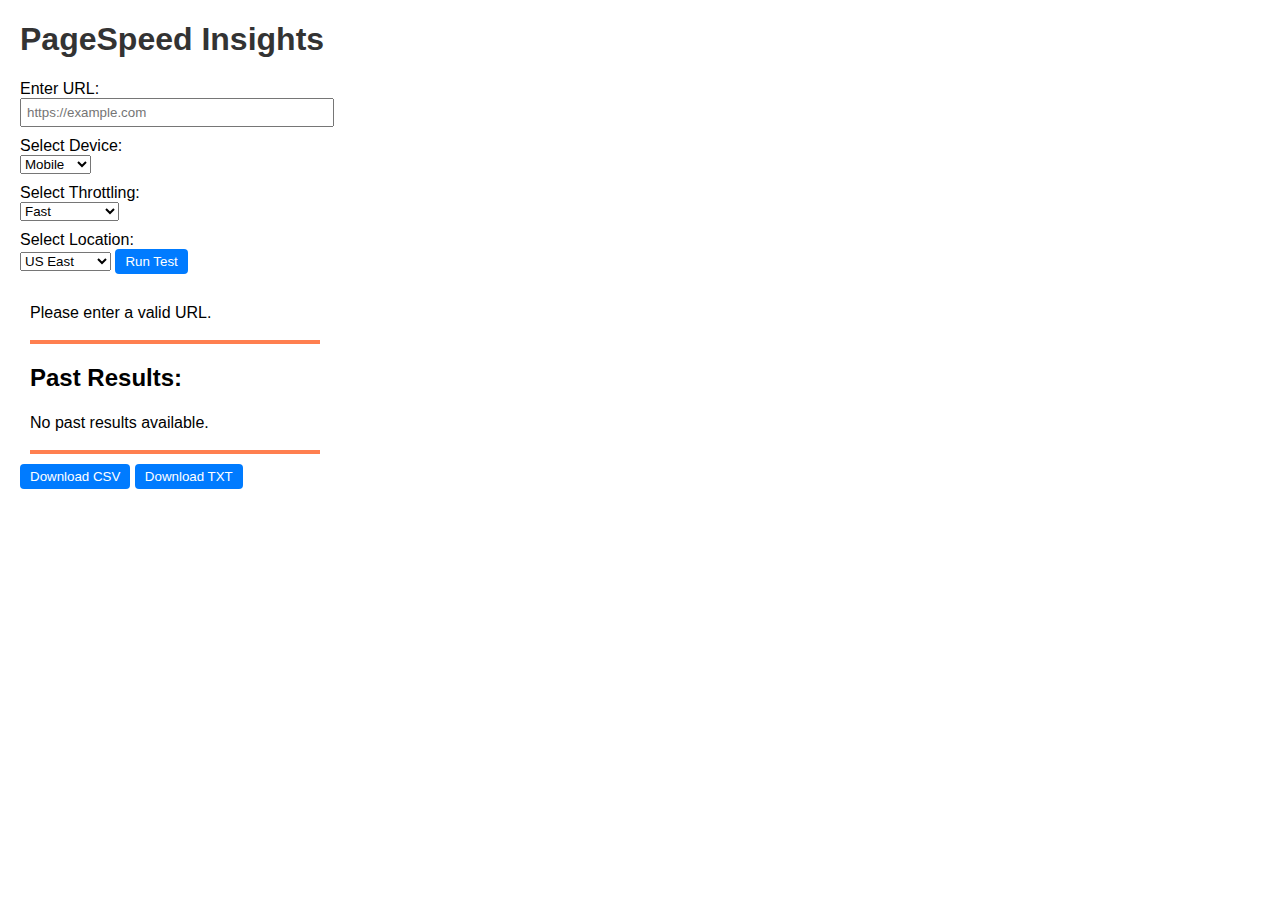
==== index.html @ 037d902e "refactored html markup" ====
<!DOCTYPE html>
<html lang="en">
  <head>
    <meta charset="UTF-8" />
    <meta name="viewport" content="width=device-width, initial-scale=1.0" />
    <link rel="stylesheet" href="style.css">
    <title>PageSpeed Insights</title>

    <style>

    </style>
  </head>
  <body>
    <h1>PageSpeed Insights</h1>

    <label for="urlInput">Enter URL:</label>
    <input type="text" id="urlInput" placeholder="https://example.com" />
    <br />

    <label for="deviceSelect">Select Device:</label>
    <select id="deviceSelect">
      <option value="mobile">Mobile</option>
      <option value="desktop">Desktop</option>
    </select>

    <label for="throttleSelect">Select Throttling:</label>
    <select id="throttleSelect">
      <option value="fast">Fast</option>
      <option value="medium">Medium</option>
      <option value="slow">Slow</option>
      <option value="no-throttle">No Throttling</option>
    </select>

    <label for="locationSelect">Select Location:</label>
    <select id="locationSelect">
      <option value="us-east">US East</option>
      <option value="us-west">US West</option>
      <option value="eu-central">EU Central</option>
      <option value="asia-pacific">Asia Pacific</option>
      <option value="london">London</option>
      <option value="ireland">Ireland</option>
      <option value="amsterdam">Amsterdam</option>
      <option value="germany">Germany</option>
    </select>

    <button onclick="runPageSpeedTest()">Run Test</button>

    <div class="loading"></div>

    <div id="results">
      <!-- Results will be displayed here -->
    </div>

    <h2>Past Results:</h2>
    <div id="pastResults">
      <!-- Past results will be displayed here -->
    </div>

    <button onclick="downloadCSV()">Download CSV</button>
    <button onclick="downloadTXT()">Download TXT</button>

    <script src="./script.js">  </script>
  </body>
</html>
---- style.css ----
body {
    font-family: Arial, sans-serif;
    margin: 20px;
  }

  h1,
  h2 {
    font-family: Arial, Helvetica, sans-serif !important;
  }

  h1 {
    color: #333;
  }

  label {
    display: block;
    margin-top: 10px;
  }

  input {
    width: 300px;
    padding: 5px;
  }

  button {
    padding: 5px 10px;
    background-color: #007bff;
    color: #fff;
    cursor: pointer;
    border: none;
    border-radius: 4px;
  }

  #results {
    margin-top: 20px;
    /* border: 1px solid red; */
    display: flex;
    flex-wrap: wrap;
    justify-content: space-between; /* Adjust as needed */
  }

  @media screen and (max-width: 1024px) {
    #results {
      display: unset;
    }
  }

  p:first-of-type {
    border-bottom: 4px solid coral;
    width: calc(25% - 20px); /* 4 columns, adjust as needed */
    margin: 10px;
    min-height: 40px;
    box-sizing: border-box;
  }

  h2 {
    /* border: 2px solid lightcoral; */
    width: calc(100% - 20px);
    min-height: 40px;
    margin: 10px;
    box-sizing: border-box;
  }

  p {
    /* border: 2px solid grey; */
    width: calc(25% - 20px); /* 4 columns, adjust as needed */
    margin: 10px;
    min-height: 50px;
    box-sizing: border-box;
    border-bottom: 4px solid purple;
  }

  /* Add more styles as needed for the results section */

  .result {
    border: 1px solid lightslategray;
    margin: 10px;
    padding: 10px;
    /* min-height: 50px; */
    width: calc(25% - 20px); /* 4 columns, adjust as needed */
  }

  @media screen and (max-width: 1024px) {
    p {
      border: 2px solid rebeccapurple;
      min-width: calc(100% - 20px); /* 4 columns, adjust as needed */
      margin: 10px;
      min-height: 50px;
      box-sizing: border-box;
    }

    .result {
      border: 1px solid #ccc;
      margin: 10px;
      padding: 10px;
      min-width: calc(100% - 20px); /* 4 columns, adjust as needed */
    }
  }

  .metric {
    width: 100%;
    box-sizing: border-box;
  }

  /* Add other styles as needed */

  #results {
    margin-top: 20px;
  }

  .loading {
    display: none;
    margin-top: 20px;
  }

  @keyframes spin {
    0% {
      transform: rotate(0deg);
    }
    100% {
      transform: rotate(360deg);
    }
  }

  .loading::before {
    content: "";
    box-sizing: border-box;
    display: inline-block;
    width: 30px;
    height: 30px;
    border-radius: 50%;
    border: 3px solid #007bff;
    border-top: 3px solid transparent;
    animation: spin 1s linear infinite;
  }

  /* Add the loading animation styles */
.loading {
    margin-top: 20px;
    color: #007bff; /* Initial color */
    animation: colorChange 2s infinite alternate;
  }
  
  /* Keyframes for changing text color */
  @keyframes colorChange {
    0% {
      color: #007bff; /* Start color (blue) */
    }
    100% {
      color: coral; /* End color (coral) */
    }
  }
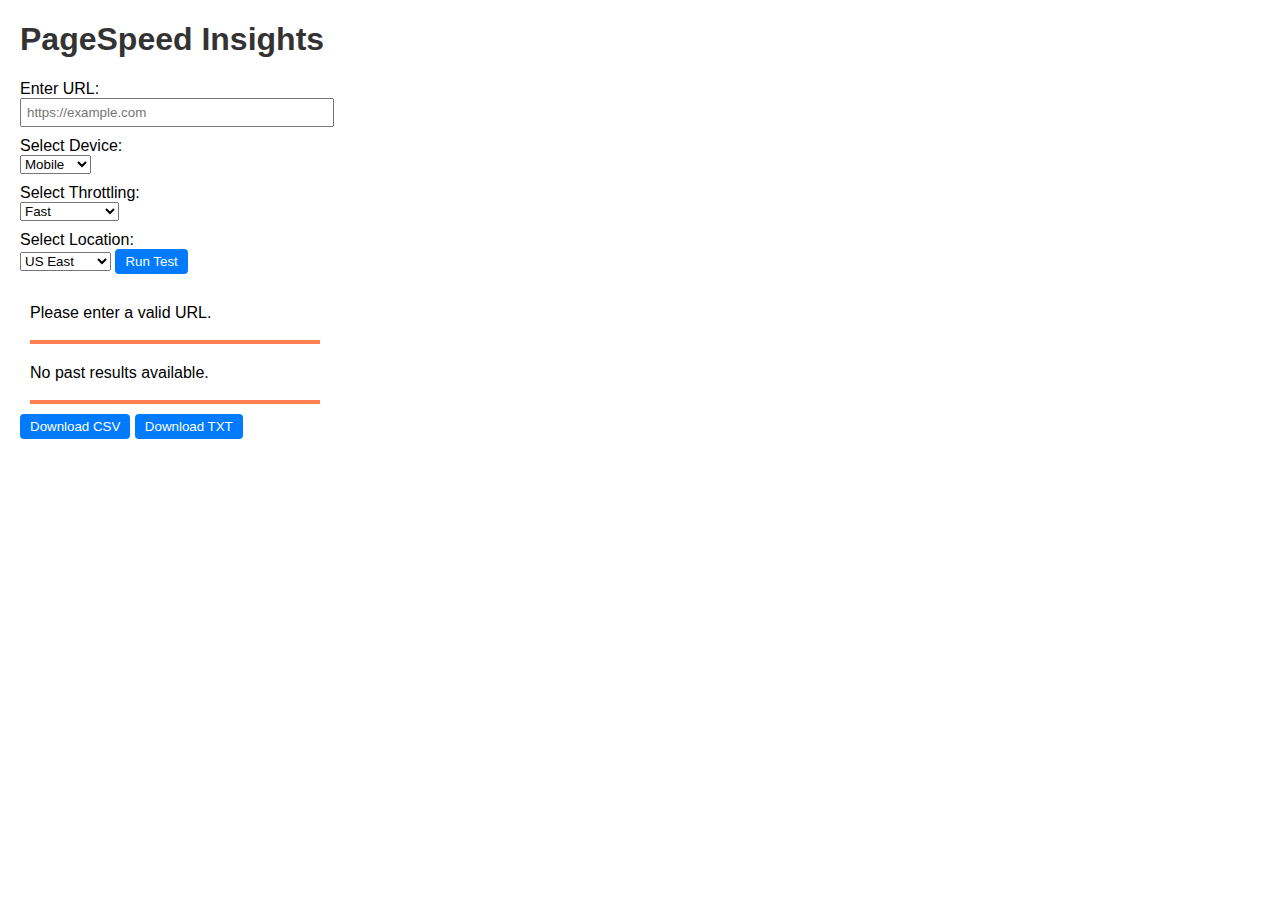
==== commit c834f8b1: "refactored html" ====
--- a/index.html
+++ b/index.html
@@ -51,7 +51,7 @@
       <!-- Results will be displayed here -->
     </div>
 
-    <h2>Past Results:</h2>
+    <!-- <h2>Past Results:</h2> -->
     <div id="pastResults">
       <!-- Past results will be displayed here -->
     </div>
--- a/style.css
+++ b/style.css
@@ -51,6 +51,11 @@
     margin: 10px;
     min-height: 40px;
     box-sizing: border-box;
+  }
+
+  .pastResult p {
+    width: 40%;
+    border-bottom: 2px solid lightslategray;
   }
 
   h2 {
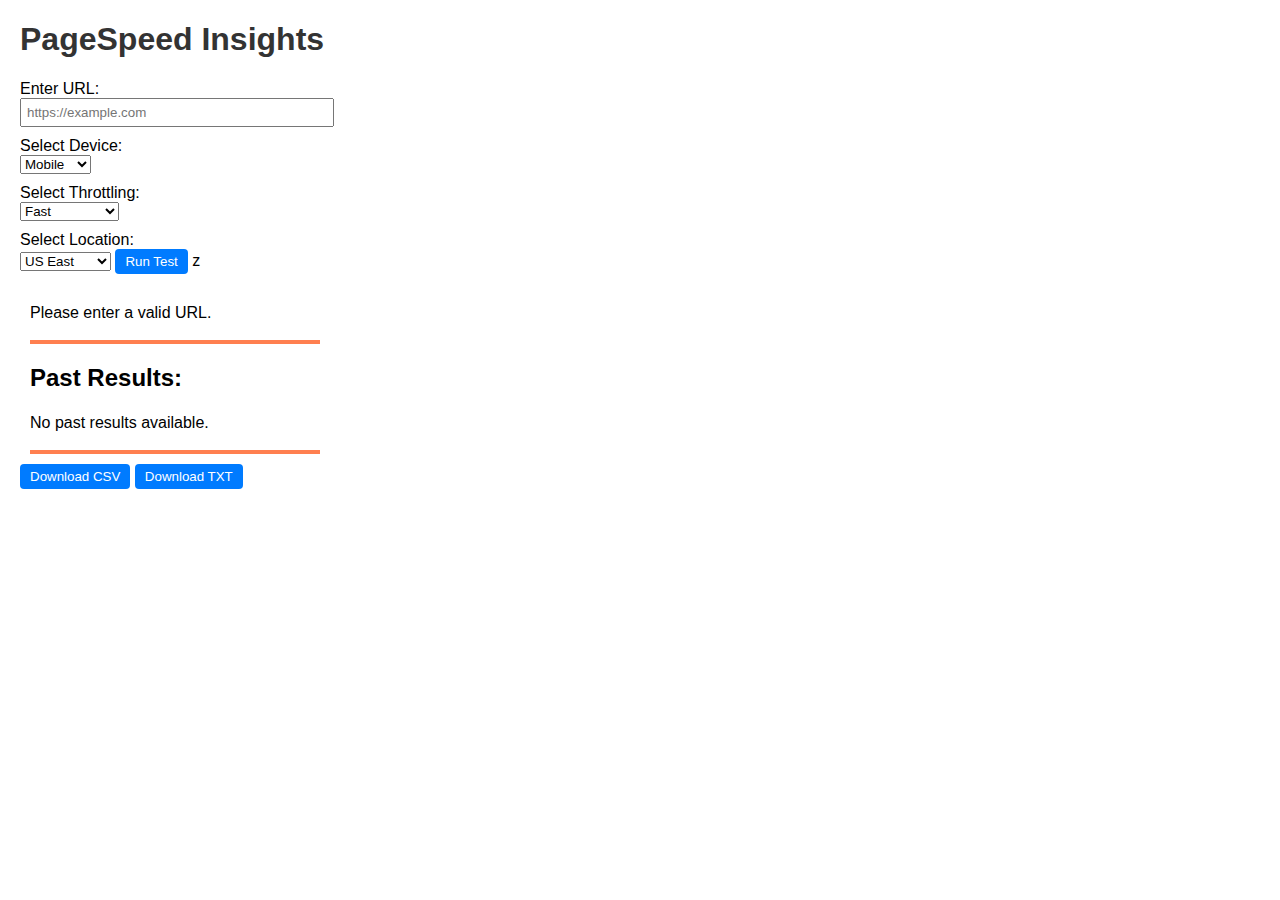
==== commit 4d793336: "refactored past display results js + css" ====
--- a/index.html
+++ b/index.html
@@ -45,13 +45,13 @@
 
     <button onclick="runPageSpeedTest()">Run Test</button>
 
-    <div class="loading"></div>
+    <!-- <div class="loading"></div> -->z
 
     <div id="results">
       <!-- Results will be displayed here -->
     </div>
 
-    <!-- <h2>Past Results:</h2> -->
+    <h2>Past Results:</h2>
     <div id="pastResults">
       <!-- Past results will be displayed here -->
     </div>
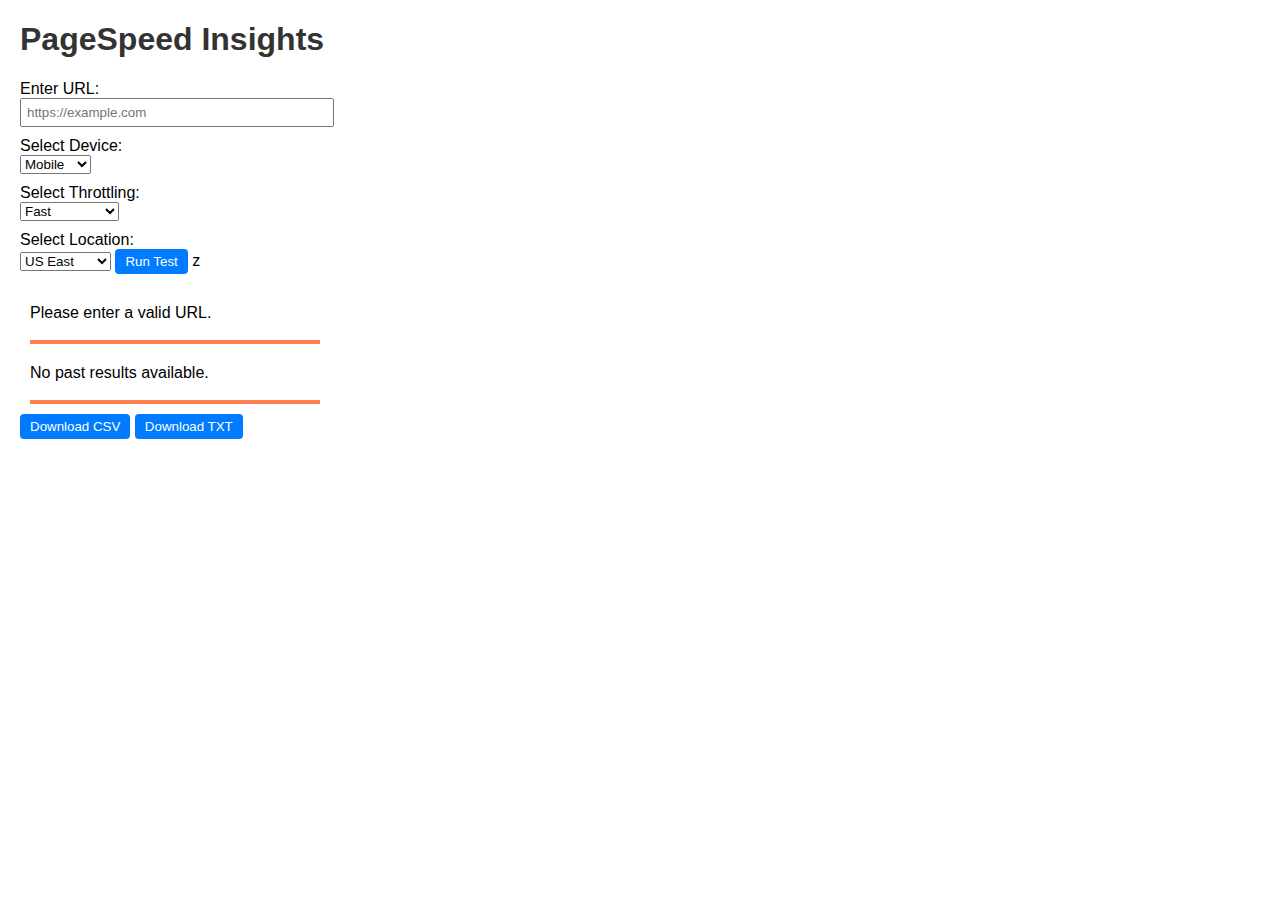
==== commit 4d8dcf59: "refactored html" ====
--- a/index.html
+++ b/index.html
@@ -50,8 +50,7 @@
     <div id="results">
       <!-- Results will be displayed here -->
     </div>
-
-    <h2>Past Results:</h2>
+    
     <div id="pastResults">
       <!-- Past results will be displayed here -->
     </div>
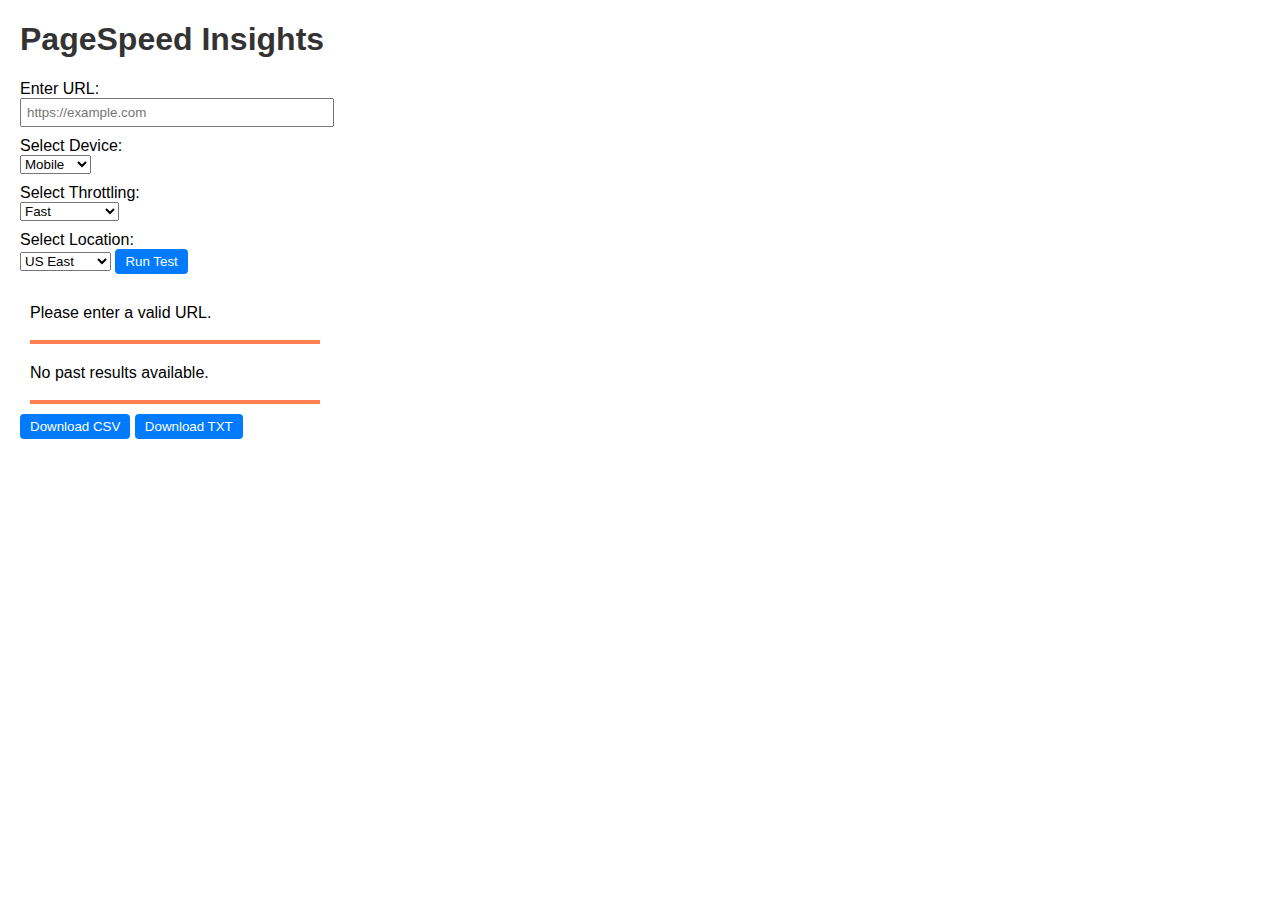
==== commit a919d2dd: "refactored html" ====
--- a/index.html
+++ b/index.html
@@ -45,12 +45,12 @@
 
     <button onclick="runPageSpeedTest()">Run Test</button>
 
-    <!-- <div class="loading"></div> -->z
+    <!-- <div class="loading"></div> -->
 
     <div id="results">
       <!-- Results will be displayed here -->
     </div>
-    
+
     <div id="pastResults">
       <!-- Past results will be displayed here -->
     </div>
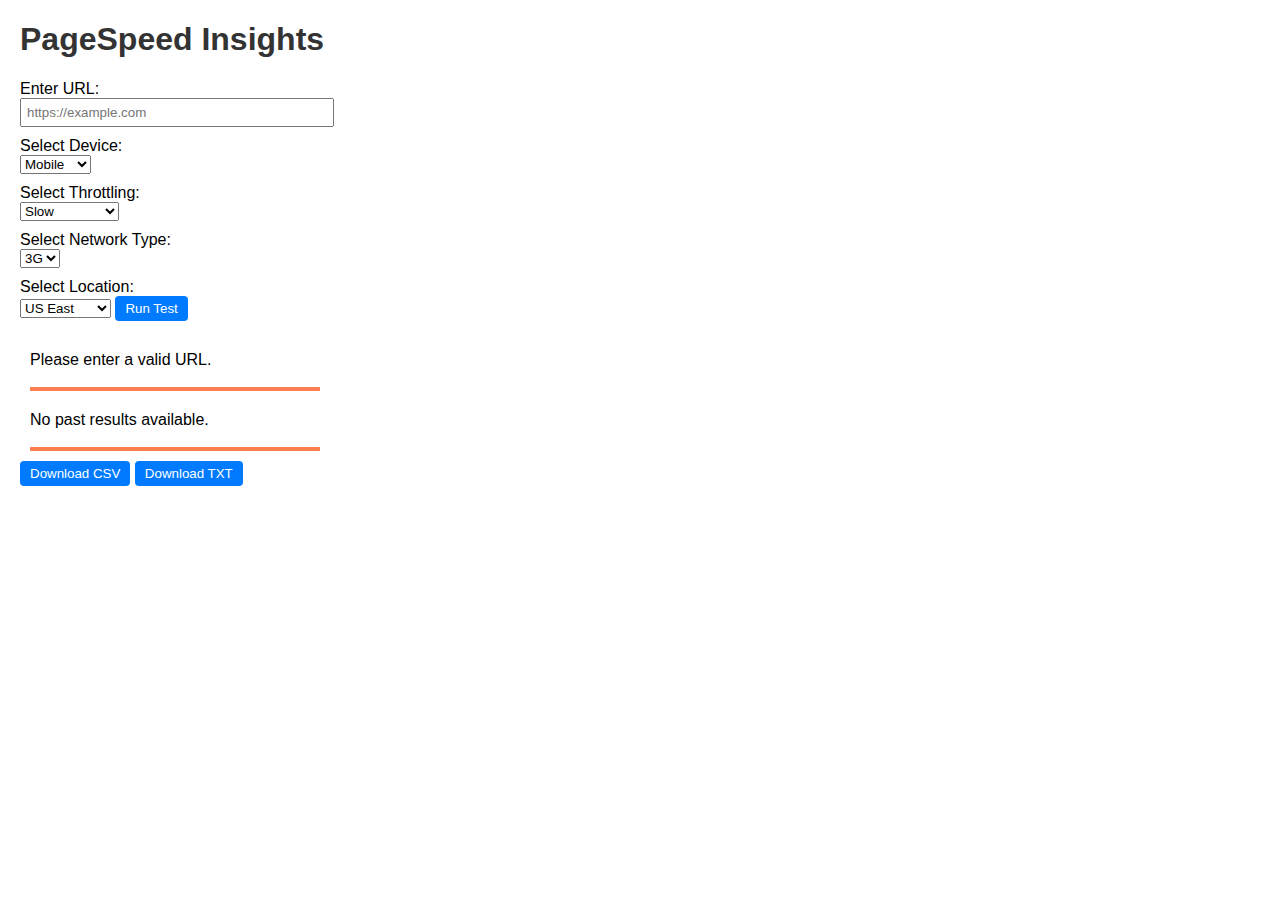
==== commit 76573554: "added network type to throttle" ====
--- a/index.html
+++ b/index.html
@@ -23,12 +23,26 @@
       <option value="desktop">Desktop</option>
     </select>
 
-    <label for="throttleSelect">Select Throttling:</label>
+    <!-- <label for="throttleSelect">Select Throttling:</label>
     <select id="throttleSelect">
       <option value="fast">Fast</option>
       <option value="medium">Medium</option>
       <option value="slow">Slow</option>
       <option value="no-throttle">No Throttling</option>
+    </select> -->
+    <label for="throttleSelect">Select Throttling:</label>
+    <select id="throttleSelect">
+      <option value="slow">Slow</option>
+      <option value="medium">Medium</option>
+      <option value="fast">Fast</option>
+      <option value="no-throttle">No Throttling</option>
+    </select>
+
+    <label for="networkSelect">Select Network Type:</label>
+    <select id="networkSelect">
+      <option value="3g">3G</option>
+      <option value="4g">4G</option>
+      <option value="5g">5G</option>
     </select>
 
     <label for="locationSelect">Select Location:</label>
@@ -45,7 +59,7 @@
 
     <button onclick="runPageSpeedTest()">Run Test</button>
 
-    <!-- <div class="loading"></div> -->
+    <div class="loading"></div>
 
     <div id="results">
       <!-- Results will be displayed here -->
